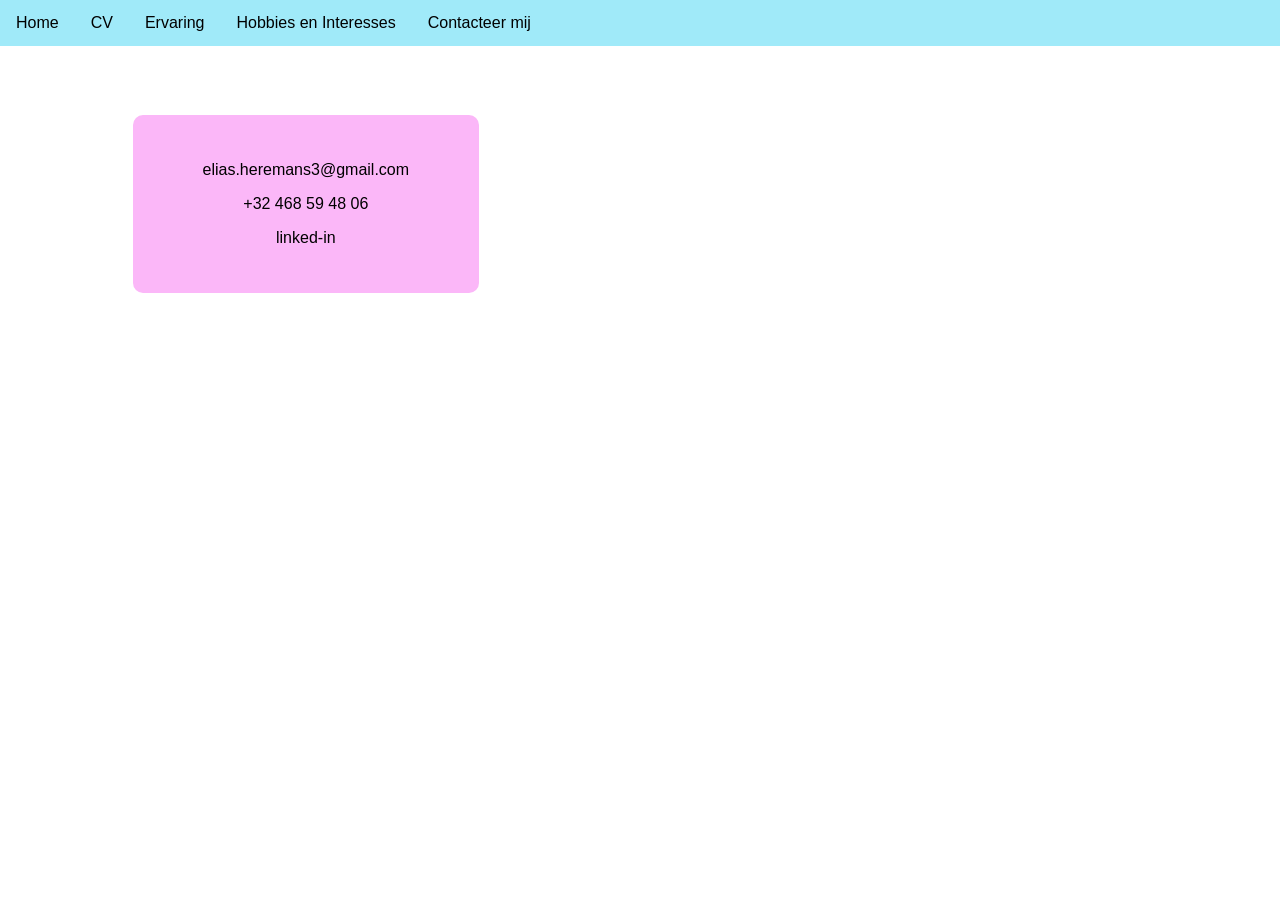
==== contact.html @ e8b2d497 "Cv en form ingevoegd met styling" ====
<!DOCTYPE html>
<html lang="en">
<head>
    <meta charset="UTF-8">
    <meta name="viewport" content="width=device-width, initial-scale=1.0">
    <title>Contact pagina</title>
    <link rel="stylesheet" href="css/style.css">
</head>
<body>
    <ul class ="navigatie">
        <li><a href="index.html">Home</a></li>
        <li><a href="cv.html">CV</a></li>
        <li><a href="ervaring.html">Ervaring</a></li>
        <li><a href="hobbies_en_Interesses.html">Hobbies en Interesses</a></li>
        <li><a href="contact.html">Contacteer mij</a></li>
    </ul>

    <div class="rowcontact">
        <div class="column">
            <p>
                elias.heremans3@gmail.com
            </p>
            <p>
                +32 468 59 48 06
            </p>
            <p>
                linked-in
            </p>
        </div>
    </div>
    
</body>
</html>
---- css/style.css ----
.navigatie{
    position: -webkit-sticky;
    position: sticky;
    top: 0;
    list-style-type: none;
    margin: 0;
    padding: 0;
    overflow: hidden;
    background-color: rgb(160, 234, 249);
}
.navigatie > li {
    float: left;
}
.navigatie > li a {
    display: block;
    color: #000;
    text-align: center;
    padding: 14px 16px;
    text-decoration: none;
}
.navigatie > li a:hover:not(.active) {
    background-color: rgb(101, 226, 251);
}

h1, .column {
    text-align: center;
    background-color: rgb(251, 183, 248);
    border-radius: 10px;
    margin: 5px
}

h1 {
    padding: 20px 0 20px 0;
}
* {
    box-sizing: border-box;
}

body {
    margin: 0;
    font-family: Arial;
}

.header {
    text-align: center;
    padding: 32px;
}

.row {
    display: flex;
    flex-wrap: wrap;
    padding: 30px;
}

.column {
    flex: 33%;    
    max-width: 30%;    
    padding:  30px;
}

.hobbies {
    text-align: center;
    max-width: 75%;    
    padding: 0px 0px 0px 25%;
}

.rowcontact {
    display: flex;
    flex-wrap: wrap;
    padding: 5% 0 0 10%;
}

.cv {
    text-align: center;
    padding: 10px 15% 10px 15%;
    background-color: rgb(251, 183, 248);
    border-radius: 10px;
    margin: 10px 10% 0 10%;
}

form {
    width: 25%; 
    padding: 15px;
    border-radius: 1rem;
    border: 2px solid rgb(101, 226, 251);
    float: right;
    margin: 10px 20px;
}

input, select, textarea {
    border: 2px solid rgb(251, 183, 248);
    border-radius: 0.5rem;
    color: #000
}

label {
    display: inline-block;
    padding-bottom: 10px;
    color: #000;
}
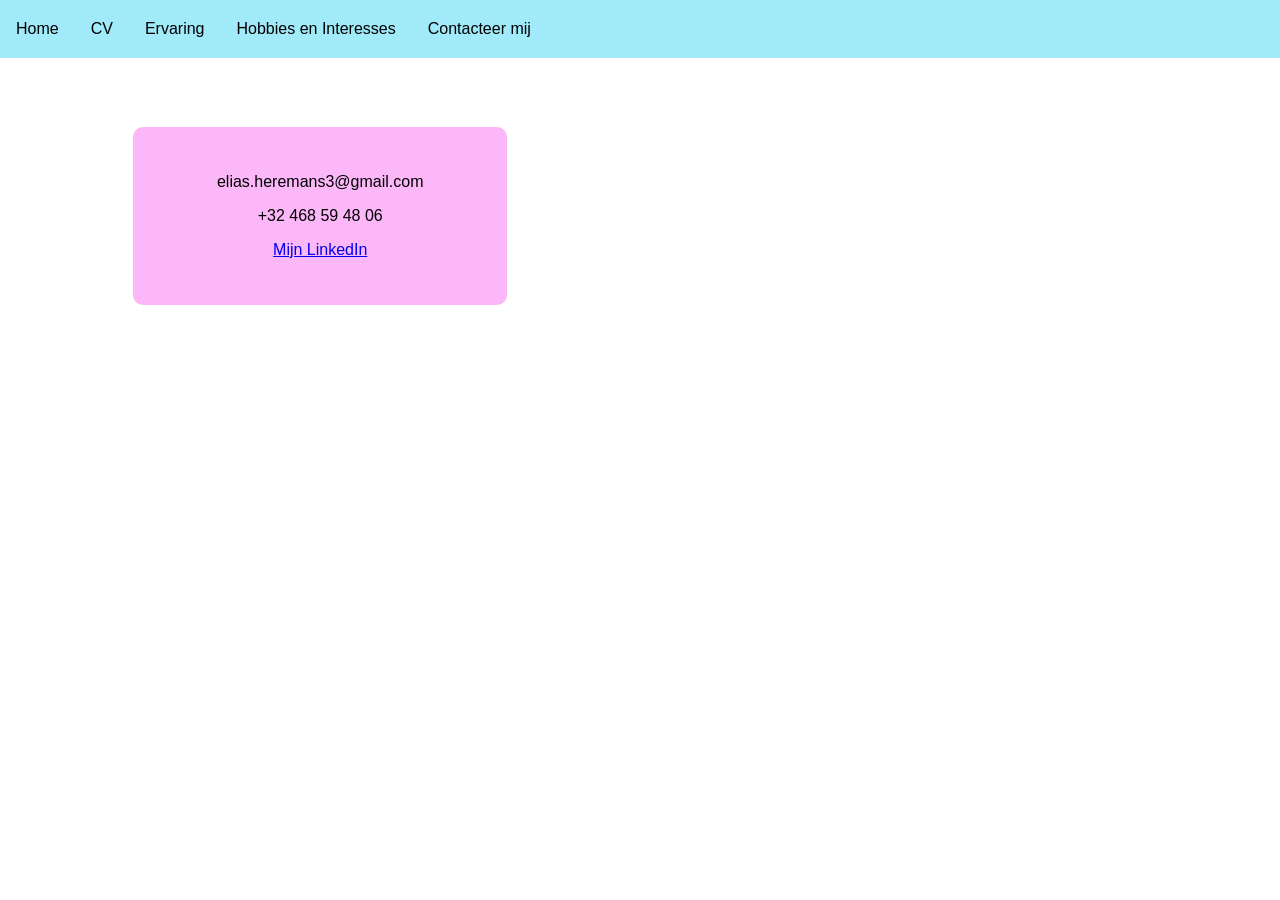
==== commit 3fbb334a: "laatste stukjes tekst afgewerkt" ====
--- a/contact.html
+++ b/contact.html
@@ -24,7 +24,7 @@
                 +32 468 59 48 06
             </p>
             <p>
-                linked-in
+                <a href="https://www.linkedin.com/in/elias-heremans-096a8b39a/">Mijn LinkedIn</a>
             </p>
         </div>
     </div>
--- a/css/style.css
+++ b/css/style.css
@@ -15,7 +15,7 @@
     display: block;
     color: #000;
     text-align: center;
-    padding: 14px 16px;
+    padding: 20px 16px;
     text-decoration: none;
 }
 .navigatie > li a:hover:not(.active) {
@@ -26,7 +26,7 @@
     text-align: center;
     background-color: rgb(251, 183, 248);
     border-radius: 10px;
-    margin: 5px
+    margin: 5px;
 }
 
 h1 {
@@ -38,7 +38,7 @@
 
 body {
     margin: 0;
-    font-family: Arial;
+    font-family: Arial, montserrat, sans-serif;
 }
 
 .header {
@@ -54,7 +54,7 @@
 
 .column {
     flex: 33%;    
-    max-width: 30%;    
+    max-width: 32.5%;    
     padding:  30px;
 }
 
@@ -64,18 +64,37 @@
     padding: 0px 0px 0px 25%;
 }
 
-.rowcontact {
-    display: flex;
-    flex-wrap: wrap;
-    padding: 5% 0 0 10%;
+.grid {
+    display: grid;
+    grid-template-rows: auto;
+    grid-template-columns: 1fr 1fr 1fr;
+    grid-template-areas: 
+        ". . table"
+        ". . table"
+        ". . table";
+    gap: 15px;
+    padding: 30px;
 }
 
-.cv {
+.grid> div {
     text-align: center;
-    padding: 10px 15% 10px 15%;
     background-color: rgb(251, 183, 248);
     border-radius: 10px;
-    margin: 10px 10% 0 10%;
+    padding: 30px;
+}
+.grid> .table {
+    grid-area: table;
+    grid-row: 1/span 3;
+}
+
+.table> table{
+    width: 100%;
+}
+
+.table td, .table th {
+    border: solid 1px;
+    border-collapse: collapse;
+    border-spacing: 0;
 }
 
 form {
@@ -85,6 +104,12 @@
     border: 2px solid rgb(101, 226, 251);
     float: right;
     margin: 10px 20px;
+}
+
+.rowcontact {
+    display: flex;
+    flex-wrap: wrap;
+    padding: 5% 0 0 10%;
 }
 
 input, select, textarea {
@@ -97,4 +122,12 @@
     display: inline-block;
     padding-bottom: 10px;
     color: #000;
-}+}
+
+.cv {
+    text-align: center;
+    padding: 10px 15% 10px 15%;
+    background-color: rgb(251, 183, 248);
+    border-radius: 10px;
+    margin: 10px 10% 0 10%;
+}
